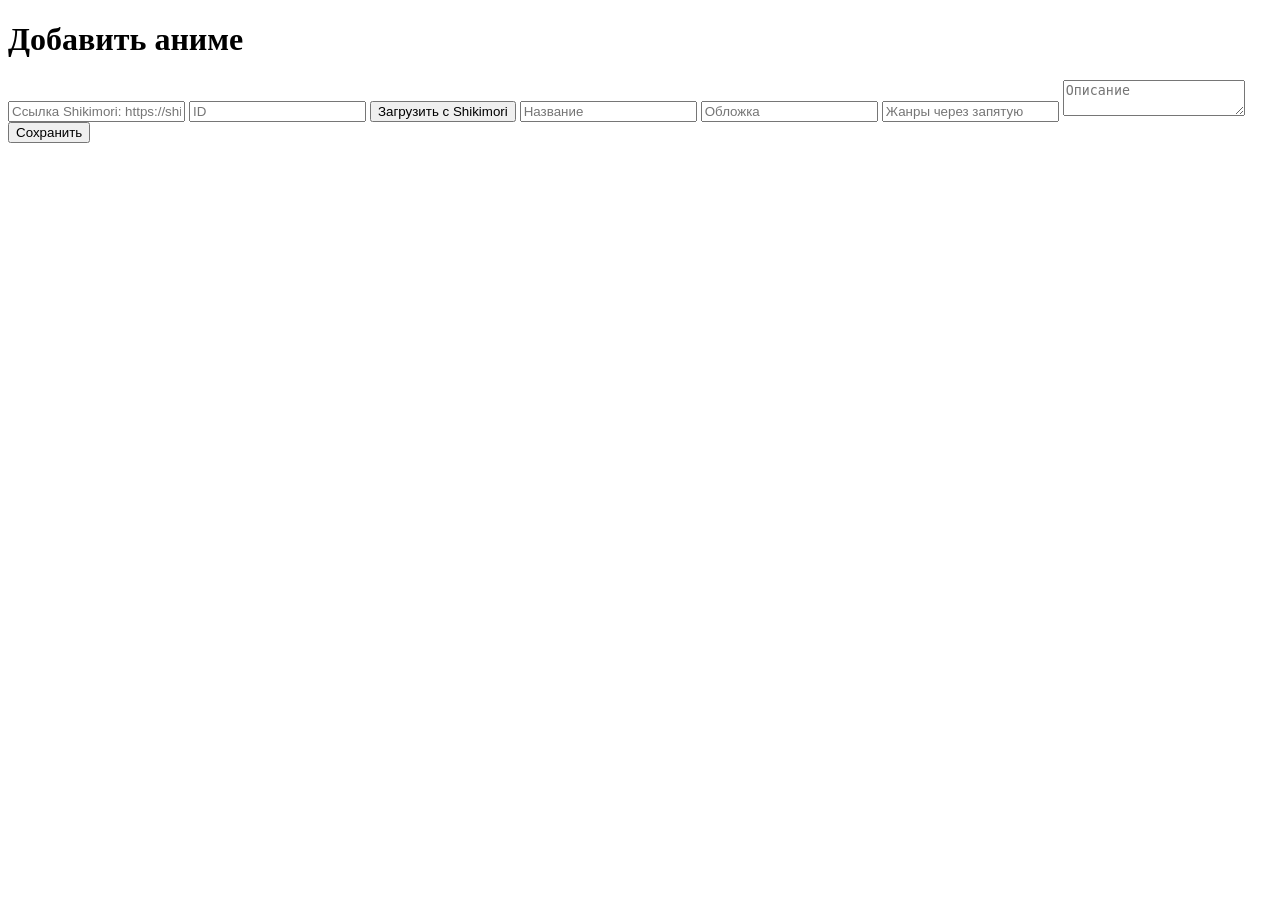
==== admin.html @ e33e16a3 "Create admin.html" ====
<!DOCTYPE html>
<html lang="ru">
<head>
  <meta charset="UTF-8">
  <title>Админка</title>
  <link rel="stylesheet" href="style.css">
</head>
<body>
  <div class="container admin-container">
    <h1>Добавить аниме</h1>

    <input type="text" id="shiki_url" placeholder="Ссылка Shikimori: https://shikimori.one/animes/60427">
    <input type="text" id="shiki_id" placeholder="ID" readonly>
    <button id="load-btn">Загрузить с Shikimori</button>

    <input type="text" id="title" placeholder="Название">
    <input type="text" id="cover" placeholder="Обложка">
    <input type="text" id="genres" placeholder="Жанры через запятую">
    <textarea id="description" placeholder="Описание"></textarea>

    <button id="save-btn">Сохранить</button>
    <div id="msg"></div>
  </div>
  <script src="admin.js"></script>
</body>
</html>
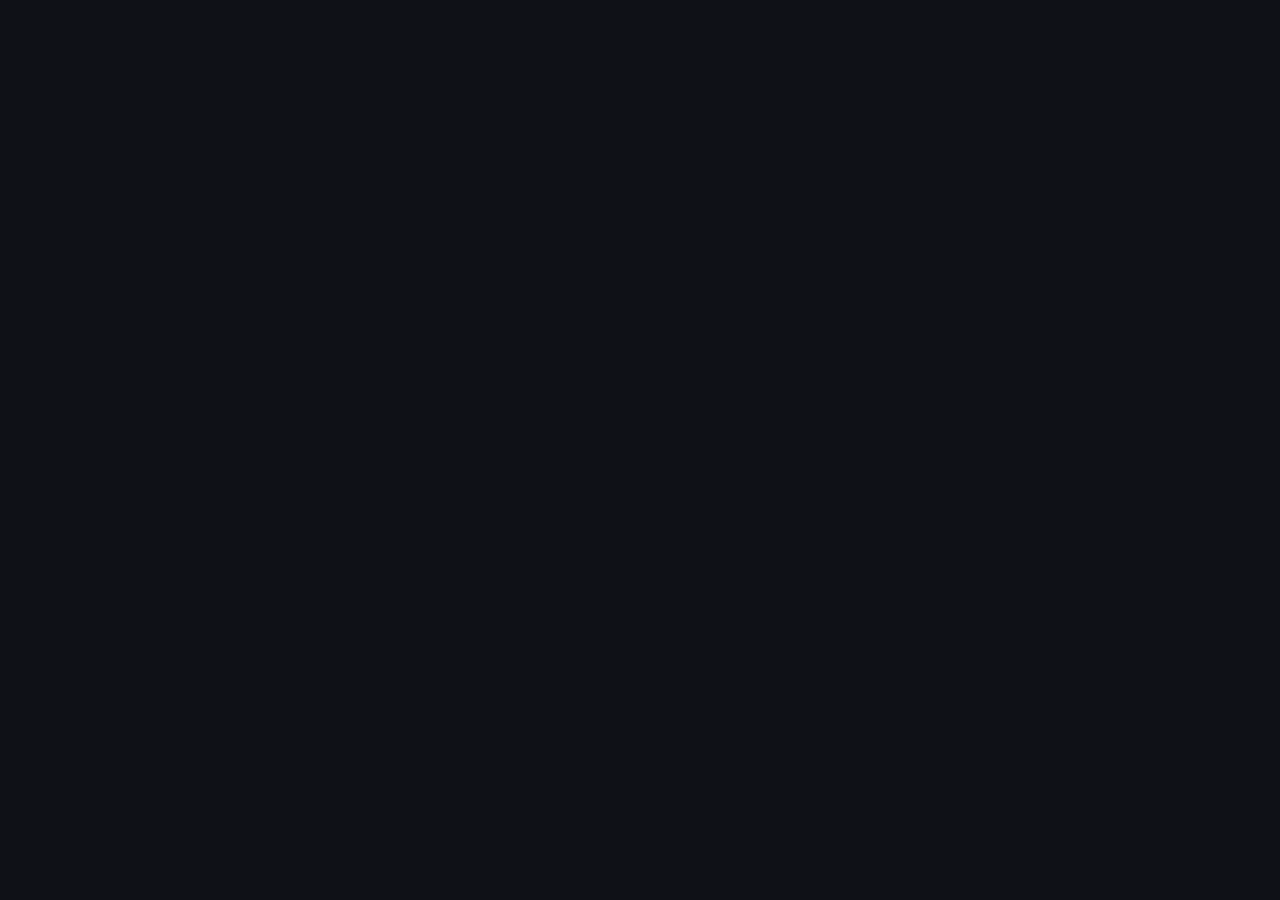
==== commit 6d4c6f2d: "Update admin.html" ====
--- a/admin.html
+++ b/admin.html
@@ -2,25 +2,48 @@
 <html lang="ru">
 <head>
   <meta charset="UTF-8">
+  <meta name="viewport" content="width=device-width, initial-scale=1.0">
   <title>Админка</title>
   <link rel="stylesheet" href="style.css">
+  <script src="https://cdn.jsdelivr.net/npm/@supabase/supabase-js@2"></script>
 </head>
 <body>
-  <div class="container admin-container">
-    <h1>Добавить аниме</h1>
+  <div class="container admin-container" id="admin-content" style="display:none;">
+    <div style="display:flex; justify-content:space-between; align-items:center; margin-bottom:24px;">
+      <h1>Добавить аниме</h1>
+      <button class="btn btn-danger" onclick="logout()">Выйти</button>
+    </div>
 
-    <input type="text" id="shiki_url" placeholder="Ссылка Shikimori: https://shikimori.one/animes/60427">
+    <input type="text" id="shiki_url" placeholder="Ссылка Shikimori: https://shikimori.io/animes/60427">
     <input type="text" id="shiki_id" placeholder="ID" readonly>
-    <button id="load-btn">Загрузить с Shikimori</button>
+    <button id="load-btn" class="btn btn-secondary">Загрузить с Shikimori</button>
 
     <input type="text" id="title" placeholder="Название">
     <input type="text" id="cover" placeholder="Обложка">
     <input type="text" id="genres" placeholder="Жанры через запятую">
     <textarea id="description" placeholder="Описание"></textarea>
 
-    <button id="save-btn">Сохранить</button>
+    <button id="save-btn" class="btn btn-primary">Сохранить</button>
     <div id="msg"></div>
   </div>
+
+  <div id="no-access" style="display:none; text-align:center; padding:60px;">
+    <h2>Доступ запрещён</h2>
+    <p>У тебя нет прав администратора</p>
+    <a href="/" class="btn btn-primary" style="margin-top:20px;">На главную</a>
+  </div>
+
+  <script src="auth.js"></script>
   <script src="admin.js"></script>
+
+  <script>
+    checkAdmin().then(isAdmin => {
+      if (isAdmin) {
+        document.getElementById('admin-content').style.display = 'block';
+      } else {
+        document.getElementById('no-access').style.display = 'block';
+      }
+    });
+  </script>
 </body>
 </html>
--- a/style.css
+++ b/style.css
@@ -0,0 +1,327 @@
+:root {
+  --bg: #0f1117;
+  --card: #1a1d24;
+  --card-hover: #232731;
+  --text: #ffffff;
+  --text-muted: #a0a0a0;
+  --accent: #6366f1;
+  --accent-hover: #4f46e5;
+  --danger: #ef4444;
+  --success: #10b981;
+  --border: #2d3139;
+}
+
+* {
+  margin: 0;
+  padding: 0;
+  box-sizing: border-box;
+}
+
+body {
+  background: var(--bg);
+  color: var(--text);
+  font-family: -apple-system, BlinkMacSystemFont, 'Segoe UI', Roboto, 'Helvetica Neue', Arial, sans-serif;
+  line-height: 1.5;
+}
+
+.container {
+  max-width: 1200px;
+  margin: 0 auto;
+  padding: 20px;
+}
+
+/* Header */
+header {
+  background: var(--card);
+  padding: 16px 0;
+  margin-bottom: 30px;
+  border-bottom: 1px solid var(--border);
+}
+
+.header-inner {
+  display: flex;
+  justify-content: space-between;
+  align-items: center;
+}
+
+header h1 {
+  font-size: 24px;
+  font-weight: 700;
+}
+
+/* Grid и карточки */
+.grid {
+  display: grid;
+  grid-template-columns: repeat(auto-fill, minmax(200px, 1fr));
+  gap: 20px;
+}
+
+.card {
+  background: var(--card);
+  border-radius: 12px;
+  overflow: hidden;
+  transition: all 0.2s ease;
+  text-decoration: none;
+  color: var(--text);
+  border: 1px solid var(--border);
+}
+
+.card:hover {
+  transform: translateY(-4px);
+  background: var(--card-hover);
+  border-color: var(--accent);
+}
+
+.card img {
+  width: 100%;
+  height: 280px;
+  object-fit: cover;
+}
+
+.card-body {
+  padding: 12px;
+}
+
+.card-title {
+  font-weight: 600;
+  font-size: 16px;
+  line-height: 1.3;
+}
+
+/* Кнопки */
+.btn {
+  padding: 12px 24px;
+  border-radius: 8px;
+  border: none;
+  cursor: pointer;
+  font-weight: 600;
+  font-size: 14px;
+  text-decoration: none;
+  display: inline-block;
+  transition: all 0.2s;
+  background: var(--card);
+  color: var(--text);
+}
+
+.btn:hover {
+  background: var(--card-hover);
+}
+
+.btn-primary {
+  background: var(--accent);
+  color: white;
+}
+
+.btn-primary:hover {
+  background: var(--accent-hover);
+}
+
+.btn-secondary {
+  background: var(--card);
+  color: var(--text);
+  border: 1px solid var(--border);
+}
+
+.btn-danger {
+  background: var(--danger);
+  color: white;
+}
+
+.btn-admin {
+  background: transparent;
+  border: 1px solid var(--border);
+  padding: 8px 16px;
+  border-radius: 8px;
+  color: var(--text);
+  text-decoration: none;
+  font-size: 14px;
+}
+
+.btn-admin:hover {
+  background: var(--card-hover);
+}
+
+/* Страница аниме */
+.anime-content {
+  display: flex;
+  gap: 30px;
+  flex-wrap: wrap;
+}
+
+.anime-poster img {
+  width: 300px;
+  border-radius: 12px;
+  box-shadow: 0 8px 24px rgba(0,0,0,0.4);
+}
+
+.anime-details {
+  flex: 1;
+  min-width: 300px;
+}
+
+.anime-details h1 {
+  font-size: 32px;
+  margin-bottom: 12px;
+  line-height: 1.2;
+}
+
+.genres {
+  color: var(--text-muted);
+  margin-bottom: 24px;
+  font-size: 14px;
+}
+
+.action-buttons {
+  display: flex;
+  gap: 12px;
+  margin: 24px 0;
+  flex-wrap: wrap;
+}
+
+.description-block {
+  margin-top: 30px;
+  background: var(--card);
+  padding: 20px;
+  border-radius: 12px;
+  border: 1px solid var(--border);
+}
+
+.description-block h3 {
+  margin-bottom: 12px;
+  font-size: 18px;
+}
+
+.description-block p {
+  line-height: 1.7;
+  color: var(--text-muted);
+}
+
+.back {
+  color: var(--text);
+  text-decoration: none;
+  font-weight: 500;
+  font-size: 15px;
+}
+
+.back:hover {
+  color: var(--accent);
+}
+
+/* Админка */
+.admin-container {
+  max-width: 700px;
+  margin: 40px auto;
+}
+
+.admin-container h1 {
+  margin-bottom: 24px;
+}
+
+input, textarea, select {
+  width: 100%;
+  padding: 12px 16px;
+  margin-bottom: 12px;
+  background: var(--card);
+  border: 1px solid var(--border);
+  border-radius: 8px;
+  color: var(--text);
+  font-family: inherit;
+  font-size: 14px;
+}
+
+input:focus, textarea:focus, select:focus {
+  outline: none;
+  border-color: var(--accent);
+}
+
+textarea {
+  min-height: 120px;
+  resize: vertical;
+}
+
+input[readonly] {
+  background: var(--card-hover);
+  color: var(--text-muted);
+}
+
+#loading, #msg {
+  text-align: center;
+  padding: 20px;
+  color: var(--text-muted);
+}
+
+/* Модалка */
+.modal {
+  display: none;
+  position: fixed;
+  z-index: 1000;
+  left: 0;
+  top: 0;
+  width: 100%;
+  height: 100%;
+  background: rgba(0,0,0,0.7);
+  backdrop-filter: blur(4px);
+}
+
+.modal-content {
+  background: var(--bg);
+  margin: 5% auto;
+  padding: 30px;
+  border: 1px solid var(--border);
+  border-radius: 12px;
+  width: 90%;
+  max-width: 600px;
+}
+
+.close {
+  color: var(--text-muted);
+  float: right;
+  font-size: 28px;
+  font-weight: bold;
+  cursor: pointer;
+  line-height: 1;
+}
+
+.close:hover {
+  color: var(--text);
+}
+
+/* Адаптив */
+@media (max-width: 768px) {
+ .container {
+    padding: 16px;
+  }
+
+ .grid {
+    grid-template-columns: repeat(auto-fill, minmax(150px, 1fr));
+    gap: 12px;
+  }
+
+ .card img {
+    height: 220px;
+  }
+
+ .anime-content {
+    flex-direction: column;
+  }
+
+ .anime-poster img {
+    width: 100%;
+    max-width: 300px;
+    margin: 0 auto;
+    display: block;
+  }
+
+ .anime-details h1 {
+    font-size: 24px;
+  }
+
+ .action-buttons {
+    flex-direction: column;
+  }
+
+ .btn {
+    width: 100%;
+    text-align: center;
+  }
+  }
